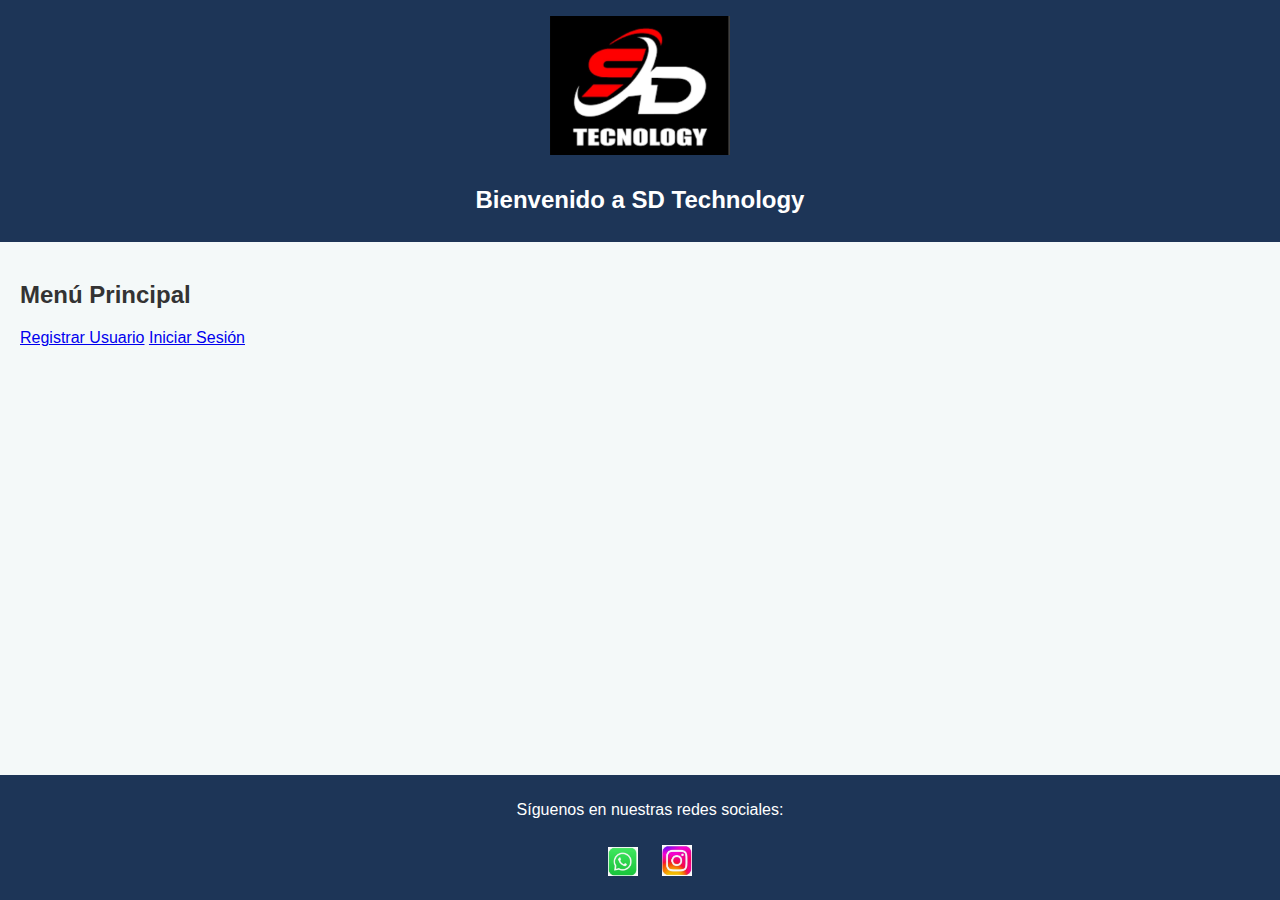
==== index.html @ 15df52c1 "Añadir proyecto" ====
<!DOCTYPE html>
<html lang="es">
<head>
    <meta charset="UTF-8">
    <meta name="viewport" content="width=device-width, initial-scale=1.0">
    <title>SD Technology</title>
    <link rel="stylesheet" href="estilos.css">
</head>
<body>
    <header>
        <img src="sd-technology.jpeg" alt="Logo SD Technology" class="logo-principal">
        <h1>Bienvenido a SD Technology</h1>
    </header>
    <main>
        <section id="menu-principal">
            <h2>Menú Principal</h2>
            <a href="registrar.html" class="boton">Registrar Usuario</a>
            <a href="login.html" class="boton">Iniciar Sesión</a>
        </section>
    </main>
    <footer>
        <p>Síguenos en nuestras redes sociales:</p>
        <img src="whatsapp.jpeg" alt="WhatsApp" class="red-social">
        <img src="instagram.jpeg" alt="Instagram" class="red-social">
    </footer>
</body>
</html>
---- estilos.css ----
body {
    font-family: Arial, sans-serif;
    margin: 0;
    padding: 0;
    background-color: #f4f9f9; /* Fondo claro */
    color: #333; /* Texto oscuro */
}

header {
    background-color: #1d3557; /* Azul oscuro */
    color: white;
    text-align: center;
    padding: 1em;
}

.logo-principal {
    max-width: 180px;
    margin-bottom: 15px;
}

h1 {
    font-size: 1.5em;
    margin: 0.5em 0;
}

main {
    padding: 20px;
}

form {
    background-color: #e8f6f3; /* Fondo suave */
    padding: 20px;
    border-radius: 8px;
    box-shadow: 0 2px 5px rgba(0, 0, 0, 0.1);
}

label {
    display: block;
    margin: 10px 0 5px;
    font-weight: bold;
}

input, button, select {
    width: 100%;
    padding: 10px;
    margin-bottom: 15px;
    border: 1px solid #a8dadc; /* Verde claro */
    border-radius: 5px;
    box-sizing: border-box;
}

button {
    background-color: #457b9d; /* Azul llamativo */
    color: white;
    font-size: 1em;
    border: none;
    cursor: pointer;
    transition: background-color 0.3s ease;
}

button:hover {
    background-color: #1d3557; /* Azul oscuro */
}

footer {
    background-color: #1d3557; /* Azul oscuro */
    color: white;
    text-align: center;
    padding: 10px;
    position: fixed;
    bottom: 0;
    width: 100%;
}

footer a {
    color: #f1faee; /* Blanco suave */
    margin: 0 10px;
    text-decoration: none;
    font-weight: bold;
}

footer a:hover {
    text-decoration: underline;
}

table {
    width: 100%;
    border-collapse: collapse;
    margin: 20px 0;
}

table th, table td {
    border: 1px solid #a8dadc; /* Verde claro */
    padding: 10px;
    text-align: left;
}

table th {
    background-color: #457b9d; /* Azul llamativo */
    color: white;
}

.red-social {
    max-width: 30px; /* Tamaño reducido */
    margin: 10px; /* Espaciado alrededor de las imágenes */
    transition: transform 0.3s ease; /* Efecto suave al pasar el cursor */
}

.red-social:hover {
    transform: scale(1.2); /* Aumenta el tamaño ligeramente al pasar el cursor */
}
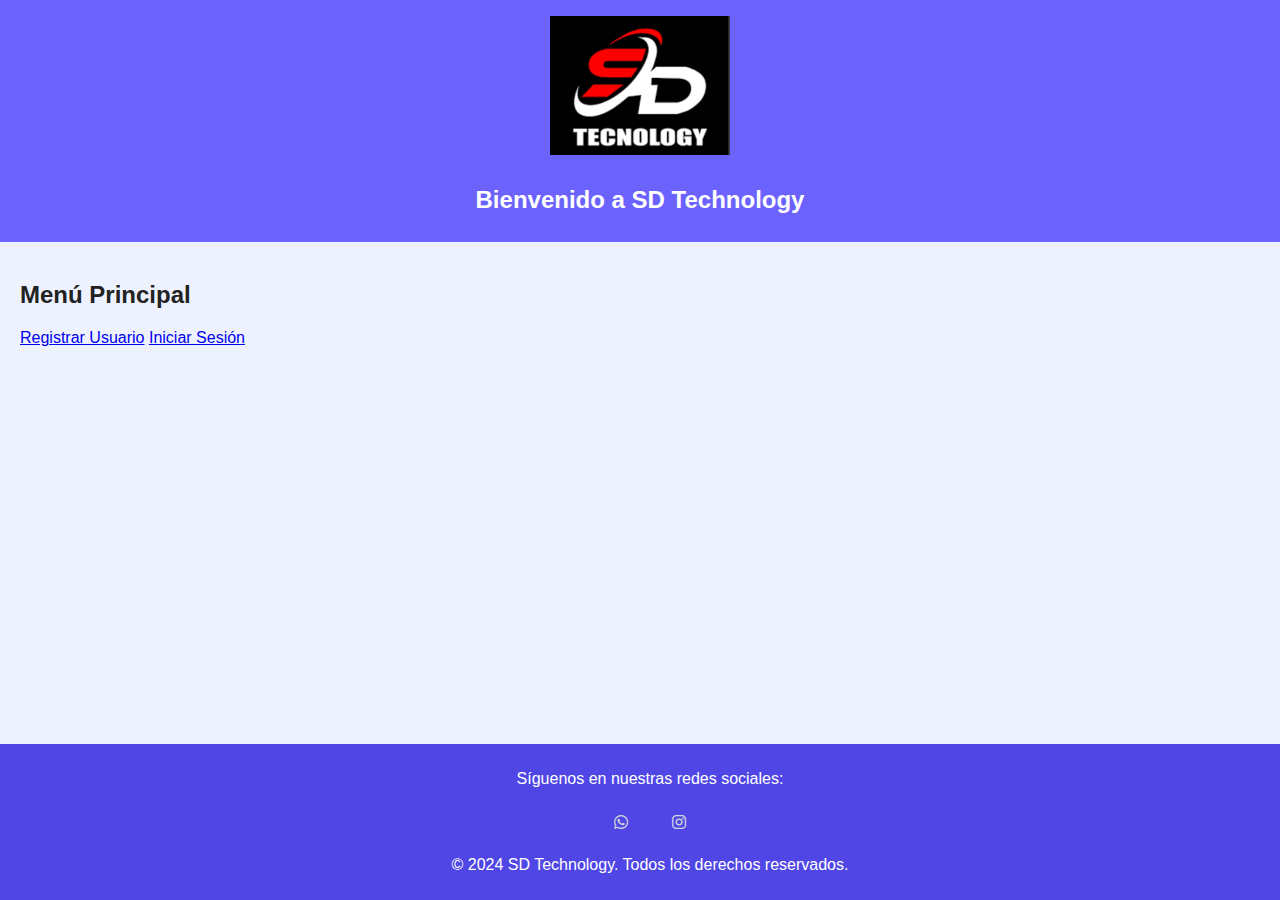
==== commit 5cf46a63: "Index" ====
--- a/index.html
+++ b/index.html
@@ -3,25 +3,33 @@
 <head>
     <meta charset="UTF-8">
     <meta name="viewport" content="width=device-width, initial-scale=1.0">
+    <meta name="description" content="Página principal de SD Technology, dedicada a brindar soluciones tecnológicas.">
+    <meta property="og:title" content="SD Technology">
+    <meta property="og:description" content="Innovación tecnológica al alcance de tu mano.">
+    <meta property="og:image" content="sd-technology.jpeg">
+    <meta property="og:url" content="https://tu-dominio.com">
+    <meta name="twitter:card" content="summary_large_image">
     <title>SD Technology</title>
     <link rel="stylesheet" href="estilos.css">
+    <link href="https://cdnjs.cloudflare.com/ajax/libs/font-awesome/6.0.0-beta3/css/all.min.css" rel="stylesheet">
 </head>
 <body>
     <header>
-        <img src="sd-technology.jpeg" alt="Logo SD Technology" class="logo-principal">
+        <img src="sd-technology.jpeg" alt="Logo de la empresa SD Technology" class="logo-principal">
         <h1>Bienvenido a SD Technology</h1>
     </header>
     <main>
-        <section id="menu-principal">
+        <nav id="menu-principal">
             <h2>Menú Principal</h2>
-            <a href="registrar.html" class="boton">Registrar Usuario</a>
-            <a href="login.html" class="boton">Iniciar Sesión</a>
-        </section>
+            <a href="registrar.html" class="boton principal-boton">Registrar Usuario</a>
+            <a href="login.html" class="boton principal-boton">Iniciar Sesión</a>
+        </nav>
     </main>
     <footer>
         <p>Síguenos en nuestras redes sociales:</p>
-        <img src="whatsapp.jpeg" alt="WhatsApp" class="red-social">
-        <img src="instagram.jpeg" alt="Instagram" class="red-social">
+        <a href="https://wa.me/tu-numero" target="_blank"><i class="fab fa-whatsapp red-social"></i></a>
+        <a href="https://instagram.com/tu-cuenta" target="_blank"><i class="fab fa-instagram red-social"></i></a>
+        <p>&copy; 2024 SD Technology. Todos los derechos reservados.</p>
     </footer>
 </body>
 </html>
--- a/estilos.css
+++ b/estilos.css
@@ -1,13 +1,13 @@
 body {
-    font-family: Arial, sans-serif;
+    font-family: 'Comic Sans MS', sans-serif;
     margin: 0;
     padding: 0;
-    background-color: #f4f9f9; /* Fondo claro */
-    color: #333; /* Texto oscuro */
+    background-color: #eef2ff; /* Fondo azul claro */
+    color: #222; /* Texto más oscuro para mejor contraste */
 }
 
 header {
-    background-color: #1d3557; /* Azul oscuro */
+    background-color: #6c63ff; /* Morado vibrante */
     color: white;
     text-align: center;
     padding: 1em;
@@ -28,29 +28,30 @@
 }
 
 form {
-    background-color: #e8f6f3; /* Fondo suave */
+    background-color: #d6e4ff; /* Azul pastel suave */
     padding: 20px;
     border-radius: 8px;
-    box-shadow: 0 2px 5px rgba(0, 0, 0, 0.1);
+    box-shadow: 0 4px 10px rgba(0, 0, 0, 0.1);
 }
 
 label {
     display: block;
     margin: 10px 0 5px;
     font-weight: bold;
+    color: #4f46e5; /* Azul fuerte */
 }
 
 input, button, select {
     width: 100%;
     padding: 10px;
     margin-bottom: 15px;
-    border: 1px solid #a8dadc; /* Verde claro */
+    border: 1px solid #8b5cf6; /* Morado suave */
     border-radius: 5px;
     box-sizing: border-box;
 }
 
 button {
-    background-color: #457b9d; /* Azul llamativo */
+    background-color: #4f46e5; /* Azul fuerte */
     color: white;
     font-size: 1em;
     border: none;
@@ -59,11 +60,11 @@
 }
 
 button:hover {
-    background-color: #1d3557; /* Azul oscuro */
+    background-color: #312e81; /* Azul oscuro */
 }
 
 footer {
-    background-color: #1d3557; /* Azul oscuro */
+    background-color: #4f46e5; /* Azul fuerte */
     color: white;
     text-align: center;
     padding: 10px;
@@ -73,7 +74,7 @@
 }
 
 footer a {
-    color: #f1faee; /* Blanco suave */
+    color: #d1d5db; /* Gris claro */
     margin: 0 10px;
     text-decoration: none;
     font-weight: bold;
@@ -90,13 +91,13 @@
 }
 
 table th, table td {
-    border: 1px solid #a8dadc; /* Verde claro */
+    border: 1px solid #8b5cf6; /* Morado suave */
     padding: 10px;
     text-align: left;
 }
 
 table th {
-    background-color: #457b9d; /* Azul llamativo */
+    background-color: #6c63ff; /* Morado vibrante */
     color: white;
 }
 
@@ -109,3 +110,4 @@
 .red-social:hover {
     transform: scale(1.2); /* Aumenta el tamaño ligeramente al pasar el cursor */
 }
+
